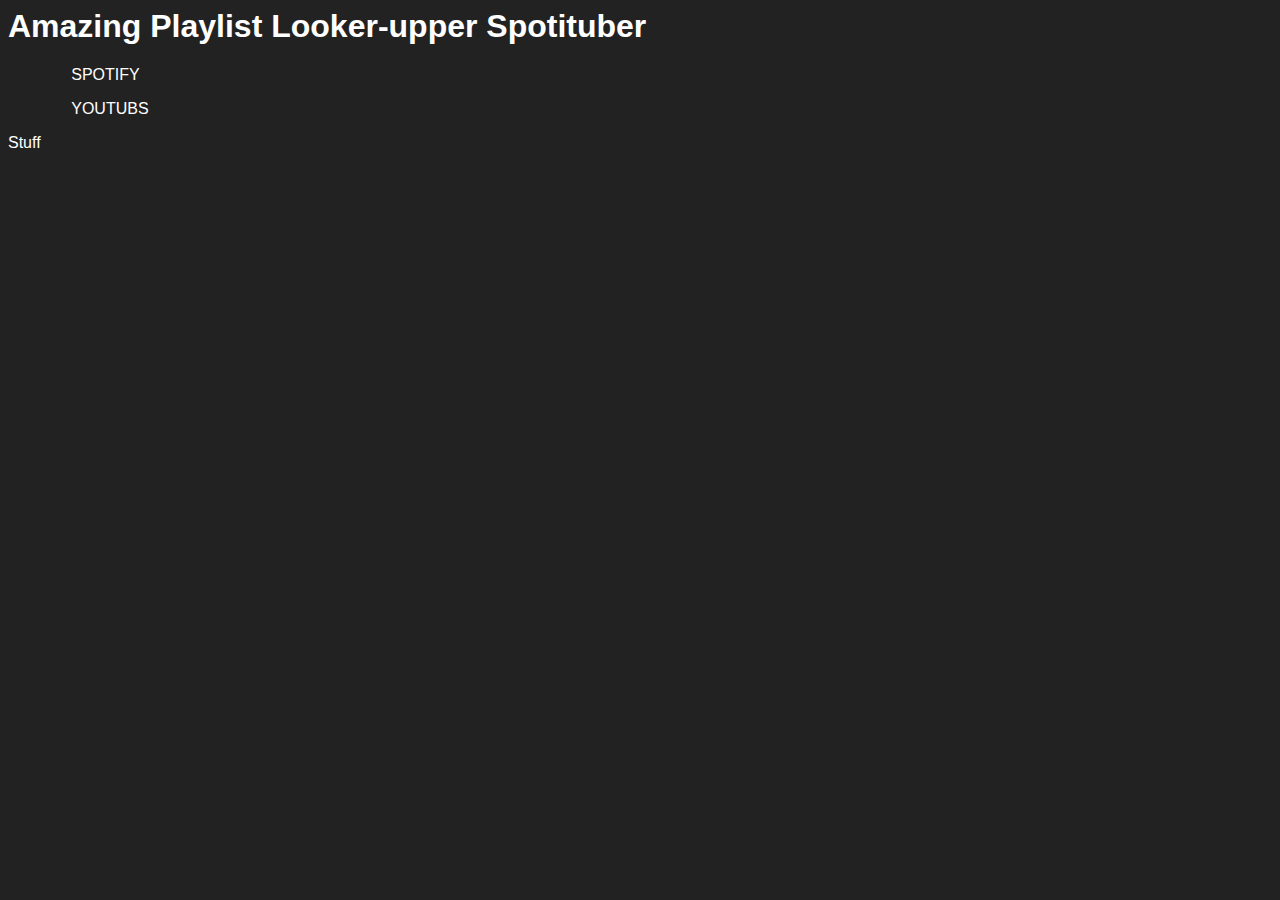
==== stage1/index.html @ eae61210 "Update the layout a little in the earlier stages." ====
<html>
<head>
  <title>Spotituber</title>
  <link rel="stylesheet" href="../style.css">
</head>
<body>
  <header>
    <h1>Amazing Playlist Looker-upper Spotituber</h1>
  </header>
  <main class="clear">
    <section class="lookup spotify">
      <p>SPOTIFY</p>
    </section>
    <section class="lookup youtube">
      <p>YOUTUBS</p>
    </section>
  </main>
  <footer>
    <p>Stuff</p>
  </footer>
</body>
</html>
---- style.css ----
body {
  background: #222;
  color: white;
  font-family: sans-serif;
}

main {
  margin: 0 auto;
  min-width: 500px;
  width: 90%;
}

.spotify-lookup {
  background: green;
  border-radius: 3px;
  float: left;
  min-height: 50%;
  padding: 10px;
  width: 45%;
}

.spotify-lookup input {
  background: white;
  border: 0;
  border-bottom: 1px solid black;
  display: inline-block;
  padding: 5px 10px;
  width: 40%;
}

.spotify-lookup button {
  background: #ddd;
  border: 1px solid black;
  padding: 5px 10px;
}

.spotify-results {
  margin: 0 -10px;
}

.spotify-results ul {
  list-style: none;
  margin: 0;
  padding: 0;
}

.spotify-results li {
  border-bottom: 1px solid black;
  margin: 5px 0;
  padding: 2px 5px;
}

.youtube-lookup {
  background: red;
  border-radius: 3px;
  float: right;
  min-height: 50%;
  padding: 10px;
  width: 45%;
}

.clear::after {
  clear: both;
  content: '';
  display: block;
}
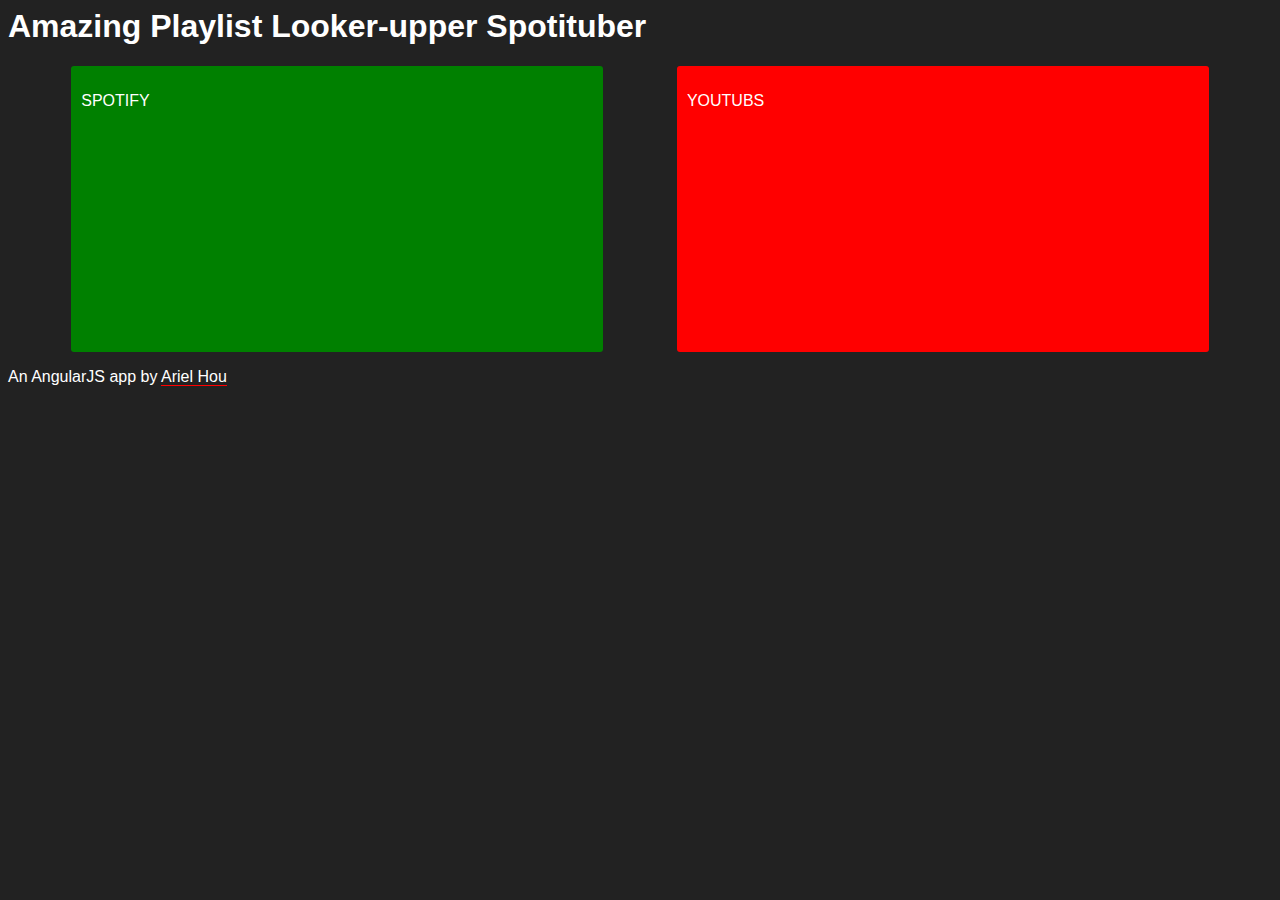
==== commit 16e355d5: "Create /final folder." ====
--- a/stage1/index.html
+++ b/stage1/index.html
@@ -16,7 +16,7 @@
     </section>
   </main>
   <footer>
-    <p>Stuff</p>
+    <p>An AngularJS app by <a href="http://github.com/diiiefiend/spotituber" target="_blank">Ariel Hou</a></p>
   </footer>
 </body>
 </html>
--- a/style.css
+++ b/style.css
@@ -6,57 +6,124 @@
 
 main {
   margin: 0 auto;
-  min-width: 500px;
+  min-width: 800px;
   width: 90%;
 }
 
-.spotify-lookup {
-  background: green;
+.lookup {
   border-radius: 3px;
-  float: left;
-  min-height: 50%;
+  min-height: 30%;
   padding: 10px;
+  position: relative;
   width: 45%;
 }
 
-.spotify-lookup input {
+.lookup button {
   background: white;
+  border: 1px solid black;
+  border-radius: 10px;
+  color: black;
+  cursor: pointer;
+  font-size: 10px;
+  font-weight: 600;
+  padding: 6px 8px;
+  text-transform: uppercase;
+  transition: .3s;
+}
+
+.lookup button:hover {
+  background: #333;
+  color: white;
+}
+
+.lookup hr {
+  background: #222;
+  border: 0;
+  height: 3px;
+  margin: 10px -10px;
+}
+
+.lookup input {
+  background: transparent;
   border: 0;
   border-bottom: 1px solid black;
+  color: white;
   display: inline-block;
   padding: 5px 10px;
   width: 40%;
 }
-
-.spotify-lookup button {
-  background: #ddd;
-  border: 1px solid black;
-  padding: 5px 10px;
+.lookup input::placeholder {
+  color: #ccc;
 }
 
-.spotify-results {
-  margin: 0 -10px;
+.section-name {
+  font-size: 30px;
+  font-variant: small-caps;
+  letter-spacing: 0.3em;
+  margin: 10px 0 0;
+  opacity: 0.3;
 }
 
-.spotify-results ul {
+.lookup-form {
+  min-height: 75px;
+}
+
+.lookup-results ul {
   list-style: none;
-  margin: 0;
+  margin: 15px -10px;
   padding: 0;
 }
 
-.spotify-results li {
+.lookup-results li {
   border-bottom: 1px solid black;
-  margin: 5px 0;
-  padding: 2px 5px;
+  font-size: 11px;
+  margin: 10px 0;
+  padding: 2px 20px;
 }
 
-.youtube-lookup {
+.artist {
+  font-style: italic;
+  opacity: 0.8;
+}
+
+.lookup.spotify {
+  background: green;
+  float: left;
+}
+
+.spotify-name {
+  margin: -25px 0 0;
+  text-align: right;
+}
+
+.lookup.youtube {
   background: red;
-  border-radius: 3px;
   float: right;
-  min-height: 50%;
-  padding: 10px;
-  width: 45%;
+}
+
+.lookup .youtube-lookup-btn:hover {
+  background: green;
+}
+
+.lookup .youtube-lookup-hidden {
+  transform: scale(0, 0);
+}
+
+.create-playlist-btn {
+  float: right;
+  margin-top: -30px;
+  position: relative;
+  z-index: 1;
+}
+
+.youtube-player {
+  clear: both;
+  padding: 20px;
+}
+
+.youtube-frame {
+  margin: 10px;
+  text-align: center;
 }
 
 .clear::after {
@@ -64,3 +131,26 @@
   content: '';
   display: block;
 }
+
+iframe {
+  background: #333;
+  opacity: .7;
+  padding: 20px;
+  transition: opacity 0.3s;
+}
+
+iframe:hover {
+  opacity: 1;
+}
+
+a {
+  color: white;
+  border-bottom: 1px solid red;
+  text-decoration: none;
+  transition: color 0.2s;
+}
+
+a:hover {
+  border-bottom: 0;
+  color: red;
+}
